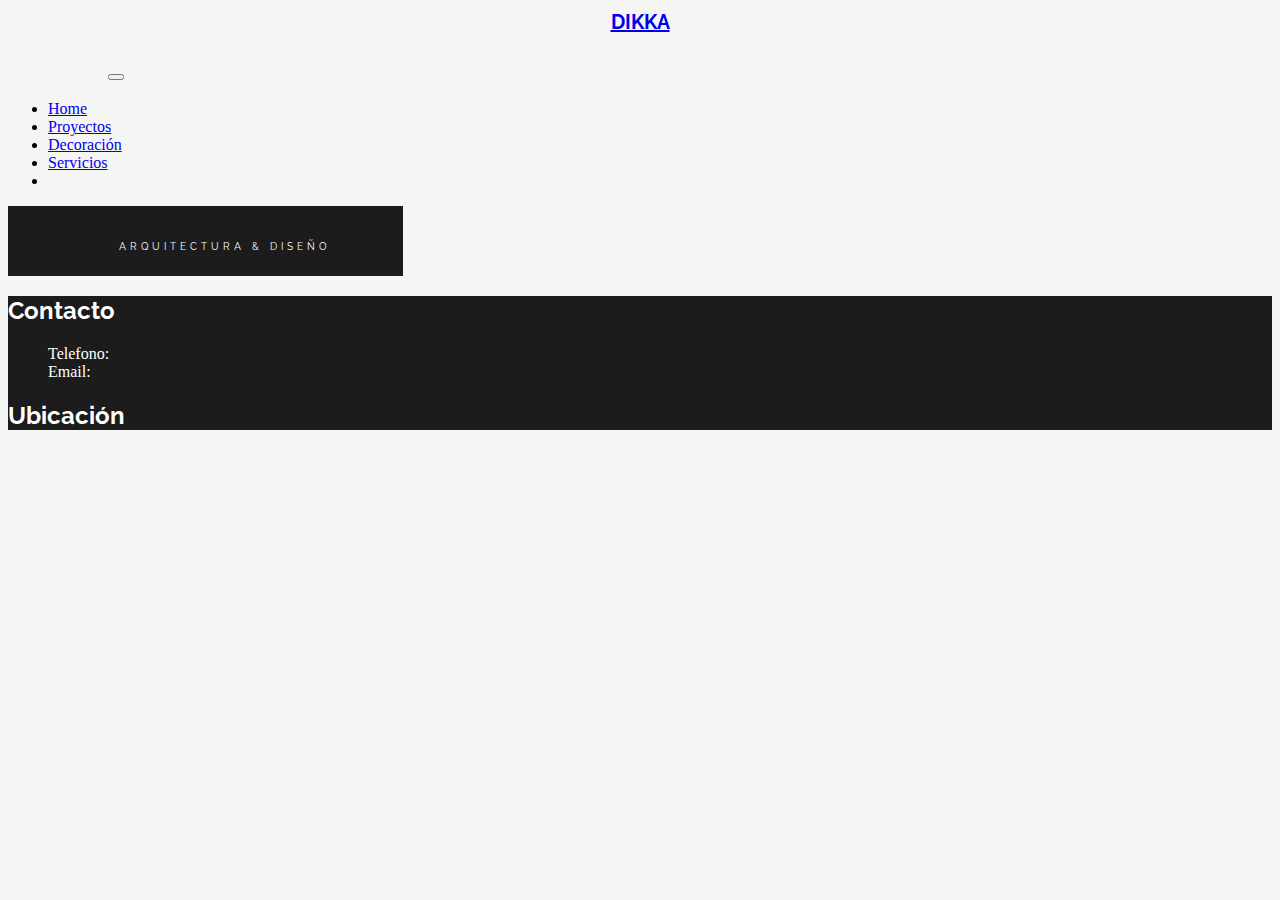
==== paginas/decoracion.html @ 40d652b8 "Archivo base sin cambios" ====
<!DOCTYPE html>
<html lang="en">
<head>
    <meta charset="UTF-8">
    <meta http-equiv="X-UA-Compatible" content="IE=edge">
    <meta name="viewport" content="width=device-width, initial-scale=1.0">
    <link rel="stylesheet" href="../css/style.css">

    <!--Fonts-->
    <link rel="preconnect" href="https://fonts.googleapis.com">
    <link rel="preconnect" href="https://fonts.gstatic.com" crossorigin>
    <link href="https://fonts.googleapis.com/css2?family=Raleway:wght@200&display=swap" rel="stylesheet">
    <!--Bootstrap-->
    <link href="https://cdn.jsdelivr.net/npm/bootstrap@5.1.3/dist/css/bootstrap.min.css" rel="stylesheet" integrity="sha384-1BmE4kWBq78iYhFldvKuhfTAU6auU8tT94WrHftjDbrCEXSU1oBoqyl2QvZ6jIW3" crossorigin="anonymous">
    <title>Dikka | La fusion entre la arquitectura y el diseño | Decoración</title>
</head>
<body class="body">
    <header>
        <nav class="navbar navbar-expand-lg navbar-light nav-bg">
            <div class="container-fluid">
              <a class="navbar-brand titulo" href="#">
                <h1 class="title-dikka">DIKKA</h1>
              </a>
              <button class="navbar-toggler" type="button" data-bs-toggle="collapse" data-bs-target="#navbarNav" aria-controls="navbarNav" aria-expanded="false" aria-label="Toggle navigation">
                <span class="navbar-toggler-icon"></span>
              </button>
              <div class="collapse navbar-collapse" id="navbarNav">
                <ul class="navbar-nav">
                  <li class="nav-item">
                    <a class="nav-link active" aria-current="page" href="../index.html">Home</a>
                  </li>
                  <li class="nav-item">
                    <a class="nav-link" href="proyectos.html">Proyectos</a>
                  </li>
                  <li class="nav-item">
                    <a class="nav-link" href="decoracion.html">Decoración</a>
                  </li>
                  <li class="nav-item">
                    <a class="nav-link" href="servicios.html">Servicios</a>
                  </li>
                  <li class="nav-item">
                  </li>
                </ul>
              </div>
        
              <button class="boton-nav1 nav-item">
                <p class="btn-txt">Arquitectura & Diseño</p>
              </button>
            </div>
        </nav>
    </header>


    <footer id="footer">
        <h2>Contacto</h2>
        <ul>
            <li>Telefono:</li>
            <li>Email:</li>
        </ul>
        <h2>Ubicación</h2>
        <ul>
            <li><!--Aca va la ubicación--></li>
        </ul>
        <section>
            <!--Aca van iconos-->
        </section>
    </footer>




    <script src="https://cdn.jsdelivr.net/npm/@popperjs/core@2.10.2/dist/umd/popper.min.js" integrity="sha384-7+zCNj/IqJ95wo16oMtfsKbZ9ccEh31eOz1HGyDuCQ6wgnyJNSYdrPa03rtR1zdB" crossorigin="anonymous"></script>
    <script src="https://cdn.jsdelivr.net/npm/bootstrap@5.1.3/dist/js/bootstrap.min.js" integrity="sha384-QJHtvGhmr9XOIpI6YVutG+2QOK9T+ZnN4kzFN1RtK3zEFEIsxhlmWl5/YESvpZ13" crossorigin="anonymous"></script>
</body>
</html>
---- css/style.css ----
/*Mapa*/
.deco3, .deco2, .deco1 {
  margin-top: 25px;
  transition: 2s all;
}

.deco3, .deco2, .deco1 {
  filter: grayscale(100%);
}

.titulo {
  font-family: "Raleway", sans-serif;
  font-size: 2em;
  justify-content: space-between;
  margin-right: 100px;
}

h3, h2 {
  font-family: "Raleway", sans-serif;
}

.body {
  background-color: #f5f5f3;
}

.nav-bg {
  background-color: #f5f5f3;
}

.title-dikka {
  font-size: 20px;
  text-align: center;
  margin-top: 10px;
}

/*Mapa*/
.boton-nav1 {
  background-color: #1c1c1c;
  height: 70px;
  width: 395px;
  text-align: left;
  padding-left: 45px;
  border: none;
  text-transform: uppercase;
}
.boton-nav1:hover {
  background-color: black;
}

.btn-txt {
  color: #fff;
  font-family: "Raleway", sans-serif;
  /*font: 10px "Fatum", "Arial", "Helvetica" ,sans-serif;*/
  text-align: center;
  margin-bottom: 0px;
  font-size: 10px;
  letter-spacing: 4px;
}

#texto-boton {
  color: #fff;
  font-family: "Raleway", sans-serif;
}

.deco3, .deco2, .deco1 {
  margin-top: 25px;
  transition: 2s all;
}

.deco3, .deco2, .deco1 {
  filter: grayscale(100%);
}

.deco1:hover {
  -webkit-transform: translate(20px, 20px);
  -o-transform: translate(20px, 20px);
  -moz-transform: translate(20px, 20px);
  transform: translate(20px, 20px);
  -webkit-transform: grayscale(0%);
  -o-transform: grayscale(0%);
  -moz-transform: grayscale(0%);
  filter: grayscale(0%);
}

.deco2:hover {
  /*@extend %translate;*/
  -webkit-transform: translate(20px, 20px);
  -o-transform: translate(20px, 20px);
  -moz-transform: translate(20px, 20px);
  transform: translate(20px, 20px);
  -webkit-transform: grayscale(0%);
  -o-transform: grayscale(0%);
  -moz-transform: grayscale(0%);
  filter: grayscale(0%);
}

.deco3:hover {
  /*@extend %translate;*/
  -webkit-transform: translate(20px, 20px);
  -o-transform: translate(20px, 20px);
  -moz-transform: translate(20px, 20px);
  transform: translate(20px, 20px);
  -webkit-transform: grayscale(0%);
  -o-transform: grayscale(0%);
  -moz-transform: grayscale(0%);
  filter: grayscale(0%);
}

/*Mapa*/
.imag-container {
  display: flex;
  justify-content: center;
  width: 100%;
}

.img-ppal {
  width: 100%;
}

.imag {
  display: flex;
  justify-content: space-around;
  align-items: center;
  flex-wrap: wrap;
}

.imag img {
  width: 25%;
}

.text {
  font-family: Fatum, Arial, Helvetica, sans-serif;
  color: rgba(28, 28, 28, 0.6);
}

.text-container {
  max-width: 620px;
  margin: 76px auto 75px;
}

/*Mapa*/
.margin {
  margin: 0 10px;
}

.carousel-inner {
  display: flex;
  justify-content: space-around;
}

.grid-item :first-child {
  grid-column: 1/4;
  grid-row: 1/2;
}
.grid-item :nth-child(2) {
  grid-column: 1/2;
  margin-left: 10px;
}
.grid-item :nth-child(3) {
  grid-column: 3/4;
}

#footer {
  background-color: #1c1c1c;
  width: 100%;
}
#footer h2 {
  color: #fff;
}
#footer li {
  color: #fff;
  list-style-type: none;
}

/*# sourceMappingURL=style.css.map */
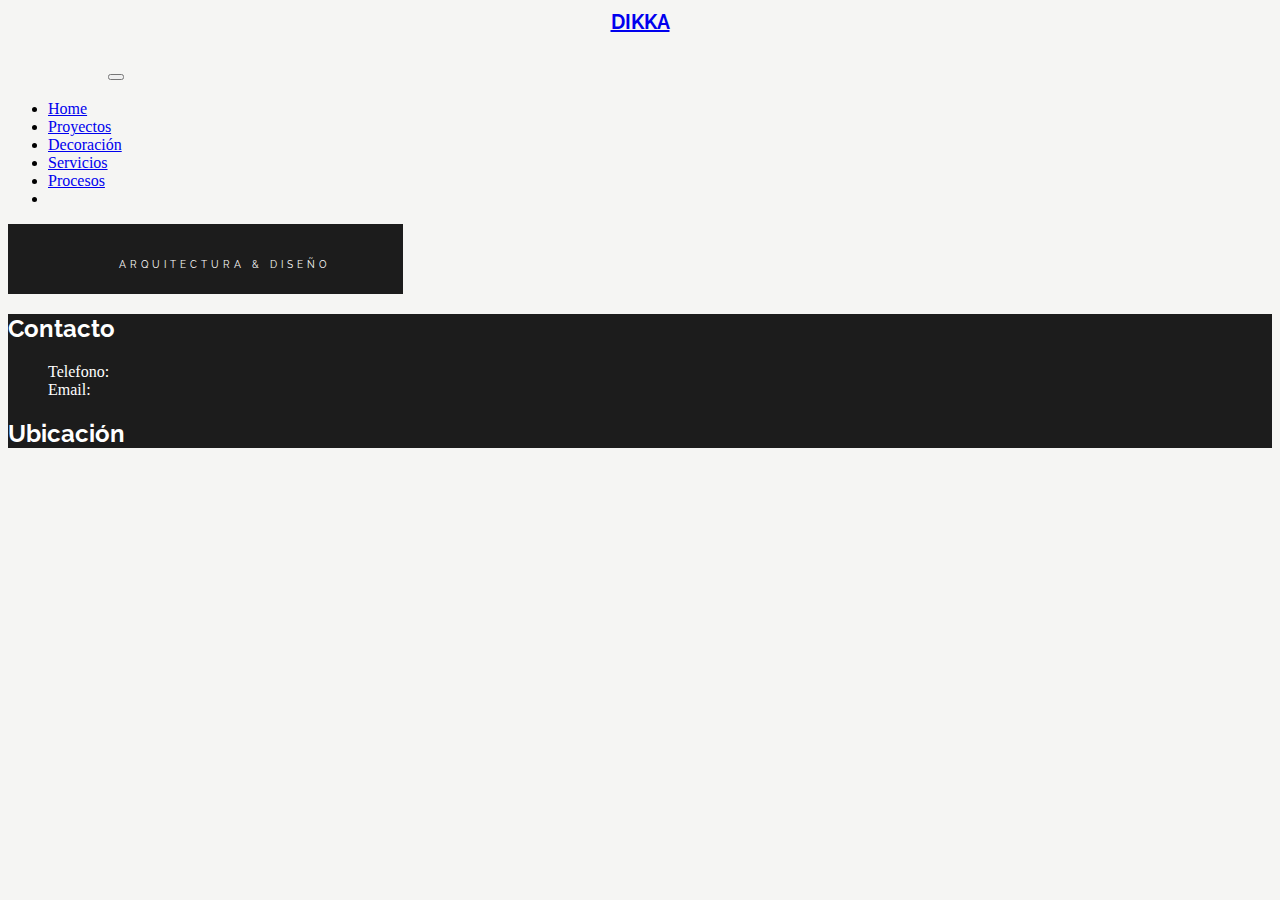
==== commit 79f4fe48: "Agregado de procesos y cambios en estilos" ====
--- a/paginas/decoracion.html
+++ b/paginas/decoracion.html
@@ -16,9 +16,9 @@
 </head>
 <body class="body">
     <header>
-        <nav class="navbar navbar-expand-lg navbar-light nav-bg">
+        <nav class="navbar navbar-expand-lg navbar-light nav-bg-index">
             <div class="container-fluid">
-              <a class="navbar-brand titulo" href="#">
+              <a class="navbar-brand titulo" href="../index.html">
                 <h1 class="title-dikka">DIKKA</h1>
               </a>
               <button class="navbar-toggler" type="button" data-bs-toggle="collapse" data-bs-target="#navbarNav" aria-controls="navbarNav" aria-expanded="false" aria-label="Toggle navigation">
@@ -37,6 +37,9 @@
                   </li>
                   <li class="nav-item">
                     <a class="nav-link" href="servicios.html">Servicios</a>
+                  </li>
+                  <li class="nav-item">
+                    <a class="nav-link" href="procesos.html">Procesos</a>
                   </li>
                   <li class="nav-item">
                   </li>
--- a/css/style.css
+++ b/css/style.css
@@ -23,14 +23,34 @@
   background-color: #f5f5f3;
 }
 
-.nav-bg {
+.nav-bg-index {
   background-color: #f5f5f3;
+}
+
+.nav-bg-proy {
+  background-color: #1c1c1c;
 }
 
 .title-dikka {
   font-size: 20px;
   text-align: center;
   margin-top: 10px;
+}
+
+/*Proyectos*/
+.title-dikka-proy {
+  font-size: 20px;
+  text-align: center;
+  margin-top: 10px;
+  color: #fff;
+}
+
+.body-proyecto {
+  background-color: #1c1c1c;
+}
+
+.nav-bg {
+  background-color: #1c1c1c;
 }
 
 /*Mapa*/
@@ -46,6 +66,11 @@
 .boton-nav1:hover {
   background-color: black;
 }
+@media screen and (max-width: 900px) {
+  .boton-nav1 {
+    display: none;
+  }
+}
 
 .btn-txt {
   color: #fff;
@@ -57,9 +82,38 @@
   letter-spacing: 4px;
 }
 
-#texto-boton {
-  color: #fff;
-  font-family: "Raleway", sans-serif;
+/*Pagina proyectos*/
+.btn-bg {
+  background-color: #fff;
+}
+
+.btn-txt-proy {
+  color: #000;
+  font-family: Fatum, Arial, Helvetica, sans-serif;
+  text-align: center;
+  margin-bottom: 0px;
+  font-size: 10px;
+  letter-spacing: 4px;
+}
+
+.boton-nav1-proy {
+  background-color: #fff;
+  height: 70px;
+  width: 395px;
+  text-align: left;
+  padding-left: 45px;
+  border: none;
+  text-transform: uppercase;
+}
+@media screen and (max-width: 900px) {
+  .boton-nav1-proy {
+    display: none;
+  }
+}
+
+.navbar-toggler-icon {
+  background-color: #fff;
+  border-radius: 6px;
 }
 
 .deco3, .deco2, .deco1 {
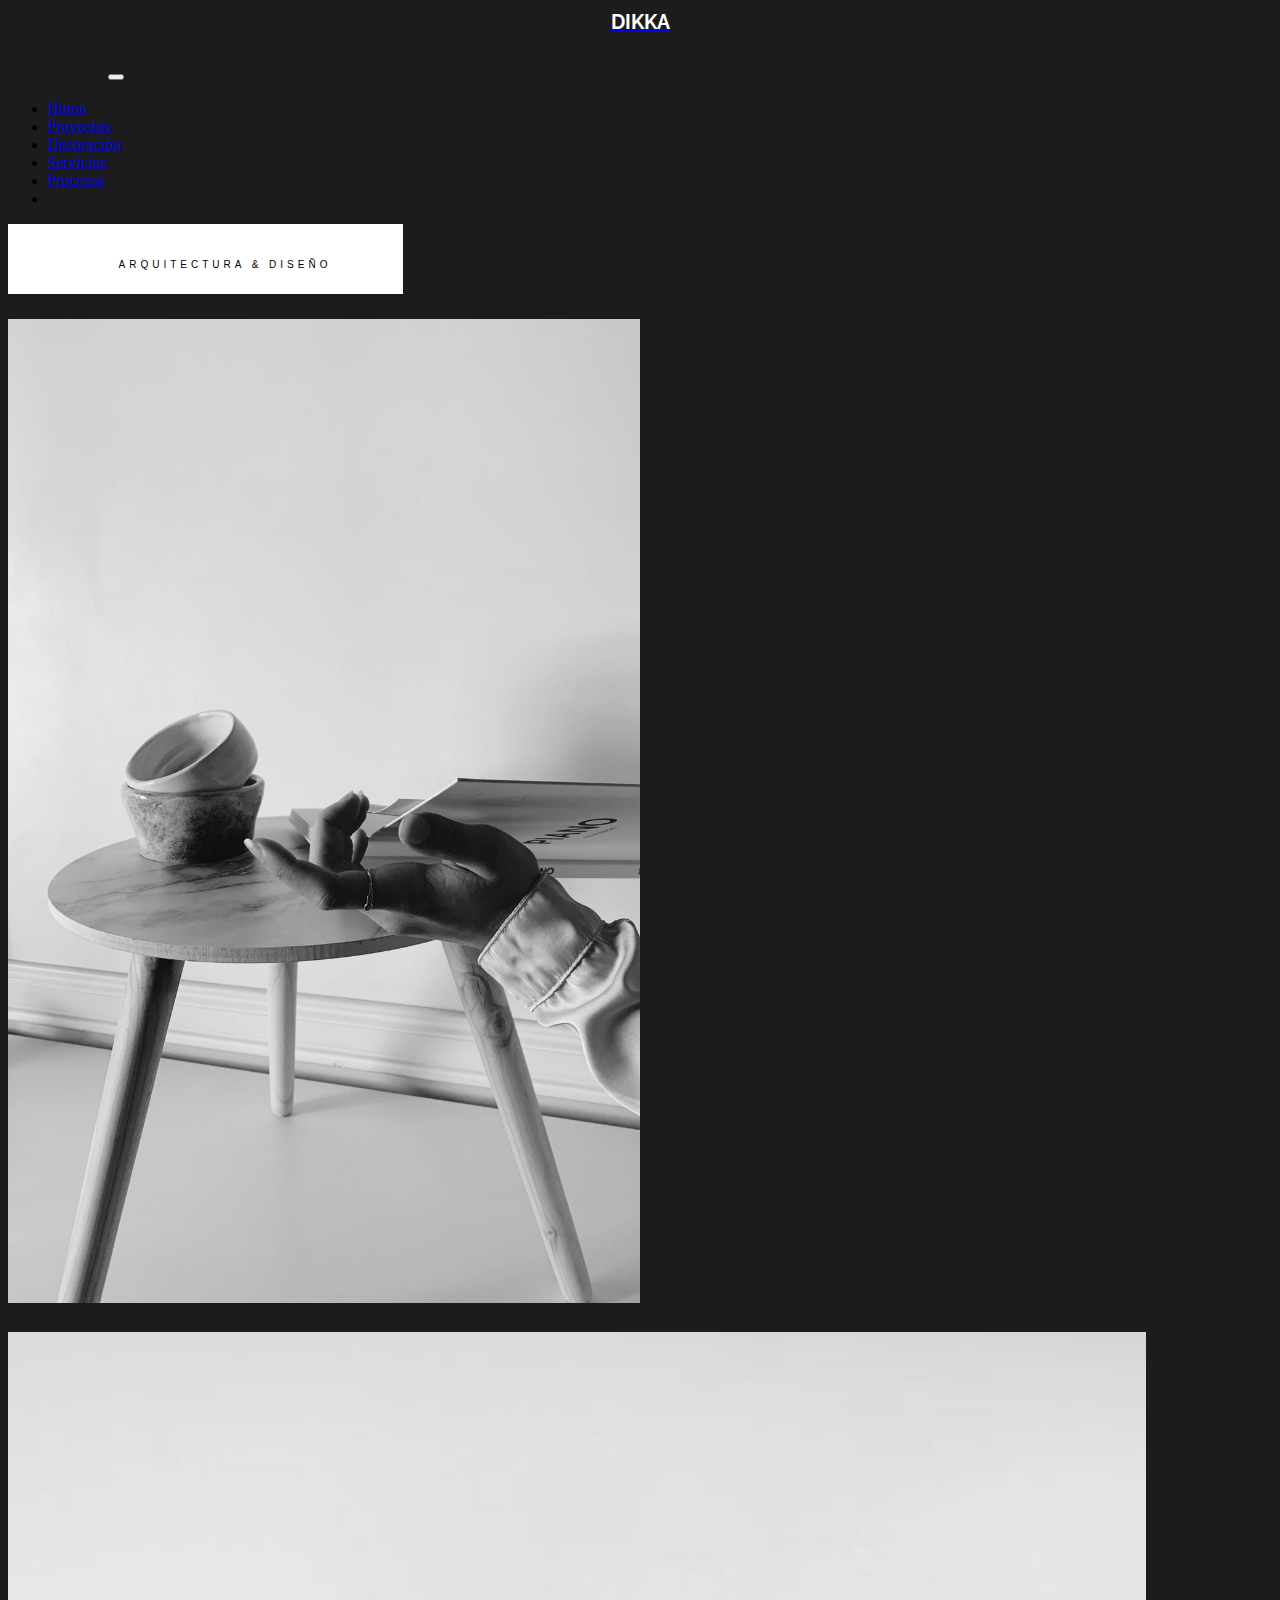
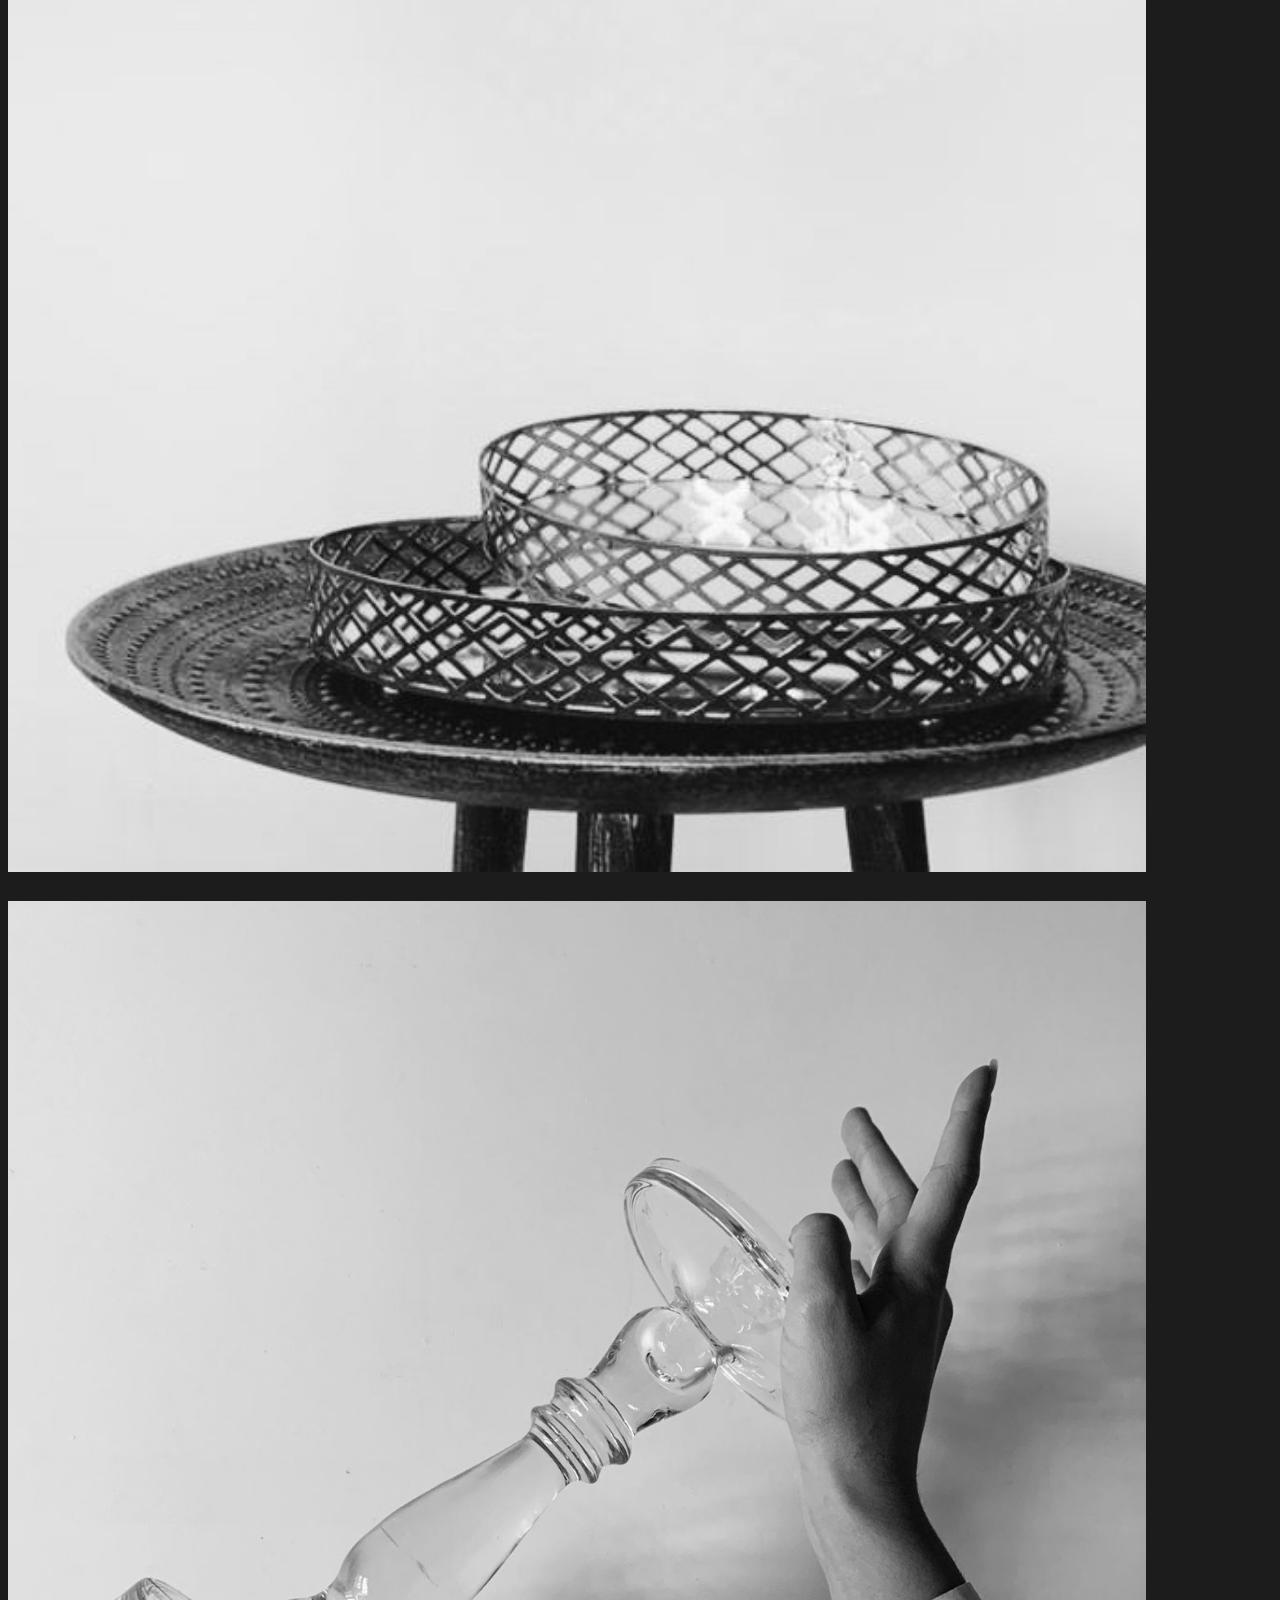
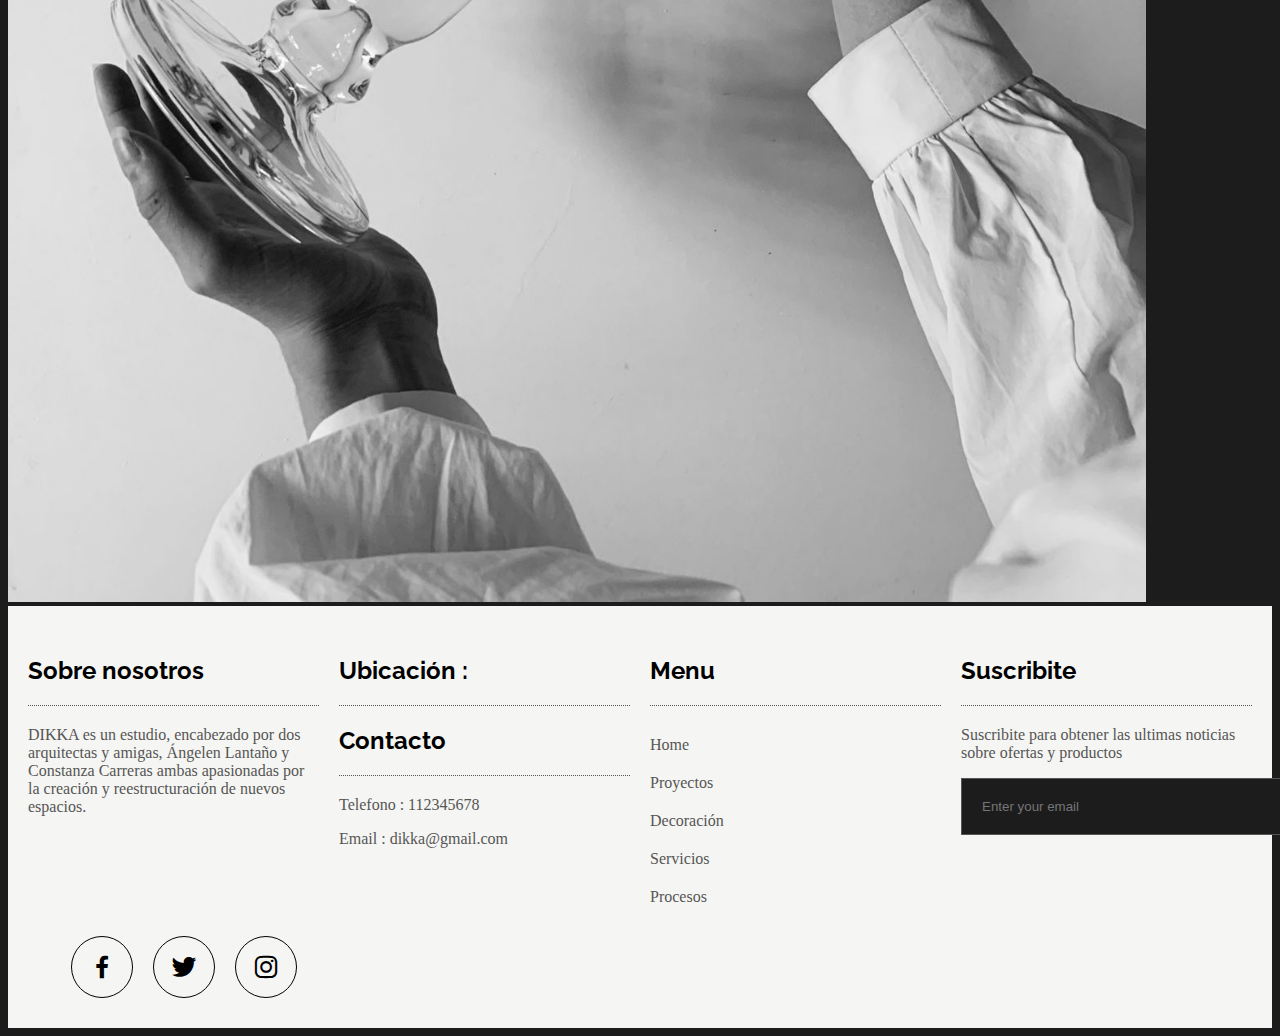
==== commit df20b14c: "Updated web" ====
--- a/paginas/decoracion.html
+++ b/paginas/decoracion.html
@@ -4,22 +4,34 @@
     <meta charset="UTF-8">
     <meta http-equiv="X-UA-Compatible" content="IE=edge">
     <meta name="viewport" content="width=device-width, initial-scale=1.0">
-    <link rel="stylesheet" href="../css/style.css">
-
+    <!--Meta descrition-->
+    <meta name="description" content="En Dikka nos focalizamos en la decoracion de todo tipo de ambientes.
+    En esta pagina mostraremos diferentes proyectos de decoracion que hemos realizado describiendo y caracterizando
+    sus diferentes particulares y de la forma en que los hemos afrontado siempre basandonos en nuestra idea de diseño comun">
+    <!--Meta kw-->
+    <meta name="keywords" content="Diseño, Contruccion, análisis, desarrollo de proyecto, presupuesto, representación gráfica, planos técnicos, dirección de obra">
+    <!--Protocolo open graph-->
+    <meta property="og:title" content="Dikka | La fusion entre la arquitectura y el diseño">
+    <meta property="og:url" content="https://dikka-home.000webhostapp.com/index.html">
+    <meta property="og:image" content="https://dikka-home.000webhostapp.com/img/deco2.png">
+    <meta property="og:description" content="Diseño, Contruccion, análisis, desarrollo de proyecto, presupuesto, representación gráfica, planos técnicos, dirección de obra">
     <!--Fonts-->
     <link rel="preconnect" href="https://fonts.googleapis.com">
     <link rel="preconnect" href="https://fonts.gstatic.com" crossorigin>
     <link href="https://fonts.googleapis.com/css2?family=Raleway:wght@200&display=swap" rel="stylesheet">
+    <link href='https://unpkg.com/boxicons@2.0.7/css/boxicons.min.css' rel='stylesheet'>
     <!--Bootstrap-->
     <link href="https://cdn.jsdelivr.net/npm/bootstrap@5.1.3/dist/css/bootstrap.min.css" rel="stylesheet" integrity="sha384-1BmE4kWBq78iYhFldvKuhfTAU6auU8tT94WrHftjDbrCEXSU1oBoqyl2QvZ6jIW3" crossorigin="anonymous">
-    <title>Dikka | La fusion entre la arquitectura y el diseño | Decoración</title>
+    <!--Css-->
+    <link rel="stylesheet" href="../css/style.css">
+    <title>Dikka | Una fusion entre arquitectura y diseño | Decoración </title>
 </head>
-<body class="body">
+<body class="body-proyecto">
     <header>
-        <nav class="navbar navbar-expand-lg navbar-light nav-bg-index">
+        <nav class="navbar navbar-expand-lg navbar-light nav-bg-proy">
             <div class="container-fluid">
               <a class="navbar-brand titulo" href="../index.html">
-                <h1 class="title-dikka">DIKKA</h1>
+                <h1 class="title-dikka-proy">DIKKA</h1>
               </a>
               <button class="navbar-toggler" type="button" data-bs-toggle="collapse" data-bs-target="#navbarNav" aria-controls="navbarNav" aria-expanded="false" aria-label="Toggle navigation">
                 <span class="navbar-toggler-icon"></span>
@@ -27,49 +39,147 @@
               <div class="collapse navbar-collapse" id="navbarNav">
                 <ul class="navbar-nav">
                   <li class="nav-item">
-                    <a class="nav-link active" aria-current="page" href="../index.html">Home</a>
+                    <a class="nav-link active text-light" aria-current="page" href="../index.html">Home</a>
                   </li>
                   <li class="nav-item">
-                    <a class="nav-link" href="proyectos.html">Proyectos</a>
+                    <a class="nav-link text-light" href="proyectos.html">Proyectos</a>
                   </li>
                   <li class="nav-item">
-                    <a class="nav-link" href="decoracion.html">Decoración</a>
+                    <a class="nav-link text-light" href="decoracion.html">Decoración</a>
                   </li>
                   <li class="nav-item">
-                    <a class="nav-link" href="servicios.html">Servicios</a>
+                    <a class="nav-link text-light" href="servicios.html">Servicios</a>
                   </li>
                   <li class="nav-item">
-                    <a class="nav-link" href="procesos.html">Procesos</a>
+                    <a class="nav-link text-light" href="procesos.html">Procesos</a>
                   </li>
                   <li class="nav-item">
                   </li>
                 </ul>
               </div>
         
-              <button class="boton-nav1 nav-item">
-                <p class="btn-txt">Arquitectura & Diseño</p>
+              <button class="boton-nav1-proy nav-item btn-bg">
+                <p class="btn-txt-proy">Arquitectura & Diseño</p>
               </button>
             </div>
         </nav>
     </header>
+    <!--Grid cards
+    <div class="row row-cols-1 row-cols-md-2 g-4">
+      <div class="col">
+        <div class="card">
+          <img src="../img/deco1.jpg" class="card-img-top img-fluid" alt="...">
+          <div class="card-body">
+            <h5 class="card-title">Card title</h5>
+            <p class="card-text">This is a longer card with supporting text below as a natural lead-in to additional content. This content is a little bit longer.</p>
+          </div>
+        </div>
+      </div>
+      <div class="col">
+        <div class="card" style="width: 30%;">
+          <img src="../img/deco2.png" class="card-img-top img-fluid" style="width: 100%;" alt="...">
+          <div class="card-body">
+            <h5 class="card-title">Card title</h5>
+            <p class="card-text">This is a longer card with supporting text below as a natural lead-in to additional content. This content is a little bit longer.</p>
+          </div>
+        </div>
+      </div>
+      <div class="col">
+        <div class="card">
+          <img src="..." class="card-img-top" alt="...">
+          <div class="card-body">
+            <h5 class="card-title">Card title</h5>
+            <p class="card-text">This is a longer card with supporting text below as a natural lead-in to additional content.</p>
+          </div>
+        </div>
+      </div>
+      <div class="col">
+        <div class="card">
+          <img src="..." class="card-img-top" alt="...">
+          <div class="card-body">
+            <h5 class="card-title">Card title</h5>
+            <p class="card-text">This is a longer card with supporting text below as a natural lead-in to additional content. This content is a little bit longer.</p>
+          </div>
+        </div>
+      </div>
+    </div>-->
+    <!--Seccion
+    <section class="container">
+      <div class="c-img-2">
+        <img src="../img/bahia.jpeg" alt="">
+        <div class="txt">
+          <h2>bahia</h2>
+          <p>fjkodjfkdofj</p>
+        </div>
+      </div>
+    </section>
+    
+    <div class="card mx-auto w-50">
+      <div class="texto-up">Bahia</div>
+      <img src="../img/bahia.jpeg" class="bahia card-img-top" alt="...">
+      <div class="card-body">
+        <h5 class="card-title">BAHIA</h5>
+        <div class="line"></div>
+        <p class="card-text">Some quick example text to build on the card title and make up the bulk of the card's content.</p>
+        <a href="#" class="btn btn-primary">Go somewhere</a>
+      </div>
+    </div>-->
+    <!--Igual a proyecto-->
+    <section class="container">
+      <div class="row"> 
 
+        <div class="col-12 d-flex justify-content-center">
+          <img class="deco2" src="../img/deco2.png" alt="" style="width: 50%;">
+        </div>
 
-    <footer id="footer">
-        <h2>Contacto</h2>
-        <ul>
-            <li>Telefono:</li>
-            <li>Email:</li>
-        </ul>
-        <h2>Ubicación</h2>
-        <ul>
-            <li><!--Aca va la ubicación--></li>
-        </ul>
-        <section>
-            <!--Aca van iconos-->
-        </section>
+        <div class="col-6">
+          <img class="deco3" src="../img/deco3.jfif" alt="" style="width: 90%;">
+        </div>
+
+        <div class="col-6">
+            <img class="deco1" src="../img/deco1.jpg" alt="" style="width: 90%;">
+        </div> 
+             
+      </div>
+  </section>
+    <!--Footer-->
+    <footer class="main-footer-proy">
+      <div class="footer__section">
+        <h2 class="footer__title">Sobre nosotros</h2>
+        <p class="footer__txt">DIKKA es un estudio, encabezado por dos arquitectas y amigas, Ángelen Lantaño y Constanza Carreras ambas apasionadas por la creación y reestructuración de nuevos espacios.</p>
+      </div>
+      <div class="footer__section">
+        <h2 class="footer__title">Ubicación :</h2>
+        <p class="footer__txt"></p>
+        <h2 class="footer__title">Contacto</h2>
+        <p class="footer__txt">Telefono : 112345678</p>
+        <p class="footer__txt">Email : dikka@gmail.com</p>
+      </div>
+      <div class="footer__section">
+        <h2 class="footer__title">Menu</h2>
+        <a href="../index.html" class="footer__link">Home</a>
+        <a href="proyectos.html" class="footer__link">Proyectos</a>
+        <a href="decoracion.html" class="footer__link">Decoración</a>
+        <a href="servicios.html" class="footer__link">Servicios</a>
+        <a href="procesos.html" class="footer__link">Procesos</a>
+      </div>
+      <div class="footer__section">
+        <h2 class="footer__title">Suscribite</h2>
+        <p class="footer__txt">Suscribite para obtener las ultimas noticias sobre ofertas y productos</p>
+        <input type="email" class="footer__input" placeholder="Enter your email">
+      </div>
+      <div class="social-media">
+				<a href="" class="social-media-icon">
+					<i class='bx bxl-facebook' ></i>
+				</a>
+				<a href="" class="social-media-icon">
+					<i class='bx bxl-twitter' ></i>
+				</a>
+				<a href="https://instagram.com/dikka.dhome?utm_medium=copy_link" class="social-media-icon">
+					<i class='bx bxl-instagram' ></i>
+				</a>
+			</div>
     </footer>
-
-
 
 
     <script src="https://cdn.jsdelivr.net/npm/@popperjs/core@2.10.2/dist/umd/popper.min.js" integrity="sha384-7+zCNj/IqJ95wo16oMtfsKbZ9ccEh31eOz1HGyDuCQ6wgnyJNSYdrPa03rtR1zdB" crossorigin="anonymous"></script>
--- a/css/style.css
+++ b/css/style.css
@@ -43,6 +43,19 @@
   text-align: center;
   margin-top: 10px;
   color: #fff;
+}
+
+/*Procesos*/
+.text-procesos {
+  color: #fff;
+}
+
+.text-parrafo {
+  color: #fff;
+}
+
+li a:hover {
+  text-decoration: white;
 }
 
 .body-proyecto {
@@ -113,7 +126,7 @@
 
 .navbar-toggler-icon {
   background-color: #fff;
-  border-radius: 6px;
+  border-radius: 7px;
 }
 
 .deco3, .deco2, .deco1 {
@@ -216,7 +229,6 @@
 
 #footer {
   background-color: #1c1c1c;
-  width: 100%;
 }
 #footer h2 {
   color: #fff;
@@ -226,4 +238,154 @@
   list-style-type: none;
 }
 
+#footer-proceso {
+  background-color: #f5f5f3;
+  width: 100%;
+}
+#footer-proceso h2 {
+  color: #000;
+}
+#footer-proceso li {
+  color: #000;
+  list-style-type: none;
+}
+
+/*Index*/
+.main-footer {
+  background: #1c1c1c;
+  color: #fff;
+  padding: 30px 20px;
+}
+@media screen and (min-width: 1024px) {
+  .main-footer {
+    display: grid;
+    grid-template-columns: repeat(4, 1fr);
+    grid-gap: 20px;
+  }
+}
+.main-footer .footer__title {
+  border-bottom: 1px dotted #555;
+  padding-bottom: 20px;
+  font-family: "Raleway", sans-serif;
+}
+.main-footer .footer__txt {
+  color: #555;
+  font-family: Fatum, Arial, Helvetica, sans-serif;
+}
+.main-footer .footer__link {
+  color: #555;
+  text-decoration: none;
+  display: block;
+  padding: 10px 0;
+  font-family: Fatum, Arial, Helvetica, sans-serif;
+}
+.main-footer .footer__input {
+  background: #1c1c1c;
+  width: 100%;
+  display: block;
+  padding: 20px;
+  border: 1px solid #555;
+}
+.main-footer .copy {
+  color: #555;
+}
+@media screen and (min-width: 1024px) {
+  .main-footer .copy {
+    grid-column-start: span 4;
+    text-align: center;
+  }
+}
+
+.social-media {
+  display: flex;
+  width: 100%;
+  justify-content: center;
+}
+
+.social-media-icon {
+  /*Iconos. Hace un borde circular */
+  display: inline-block;
+  margin-left: 20px;
+  width: 60px;
+  height: 60px;
+  border: 1px solid #fff;
+  /*Grosor y color al borde del circulo*/
+  border-radius: 50%;
+  text-align: center;
+  color: #fff;
+}
+.social-media-icon:hover i {
+  color: #fff;
+}
+.social-media-icon i {
+  font-size: 30px;
+  line-height: 60px;
+}
+.social-media-icon i:hover {
+  color: white;
+}
+
+/*Proyecto*/
+.main-footer-proy {
+  background: #f5f5f3;
+  color: #000;
+  padding: 30px 20px;
+}
+@media screen and (min-width: 1024px) {
+  .main-footer-proy {
+    display: grid;
+    grid-template-columns: repeat(4, 1fr);
+    grid-gap: 20px;
+  }
+}
+.main-footer-proy .footer__title {
+  border-bottom: 1px dotted #555;
+  padding-bottom: 20px;
+}
+.main-footer-proy .footer__txt {
+  color: #555;
+}
+.main-footer-proy .footer__link {
+  color: #555;
+  text-decoration: none;
+  display: block;
+  padding: 10px 0;
+}
+.main-footer-proy .footer__input {
+  background: #1c1c1c;
+  width: 100%;
+  display: block;
+  padding: 20px;
+  border: 1px solid #555;
+}
+.main-footer-proy .copy {
+  color: #555;
+}
+@media screen and (min-width: 1024px) {
+  .main-footer-proy .copy {
+    grid-column-start: span 4;
+    text-align: center;
+  }
+}
+.main-footer-proy .social-media-icon {
+  display: inline-block;
+  margin-left: 20px;
+  width: 60px;
+  height: 60px;
+  border: 1px solid #000;
+  border-radius: 50%;
+  text-align: center;
+  color: #000;
+}
+.main-footer-proy .social-media-icon:hover i {
+  color: #000;
+}
+.main-footer-proy .social-media-icon i {
+  font-size: 30px;
+  line-height: 60px;
+}
+.main-footer-proy .social-media-icon i:hover {
+  color: #000;
+}
+
 /*# sourceMappingURL=style.css.map */
